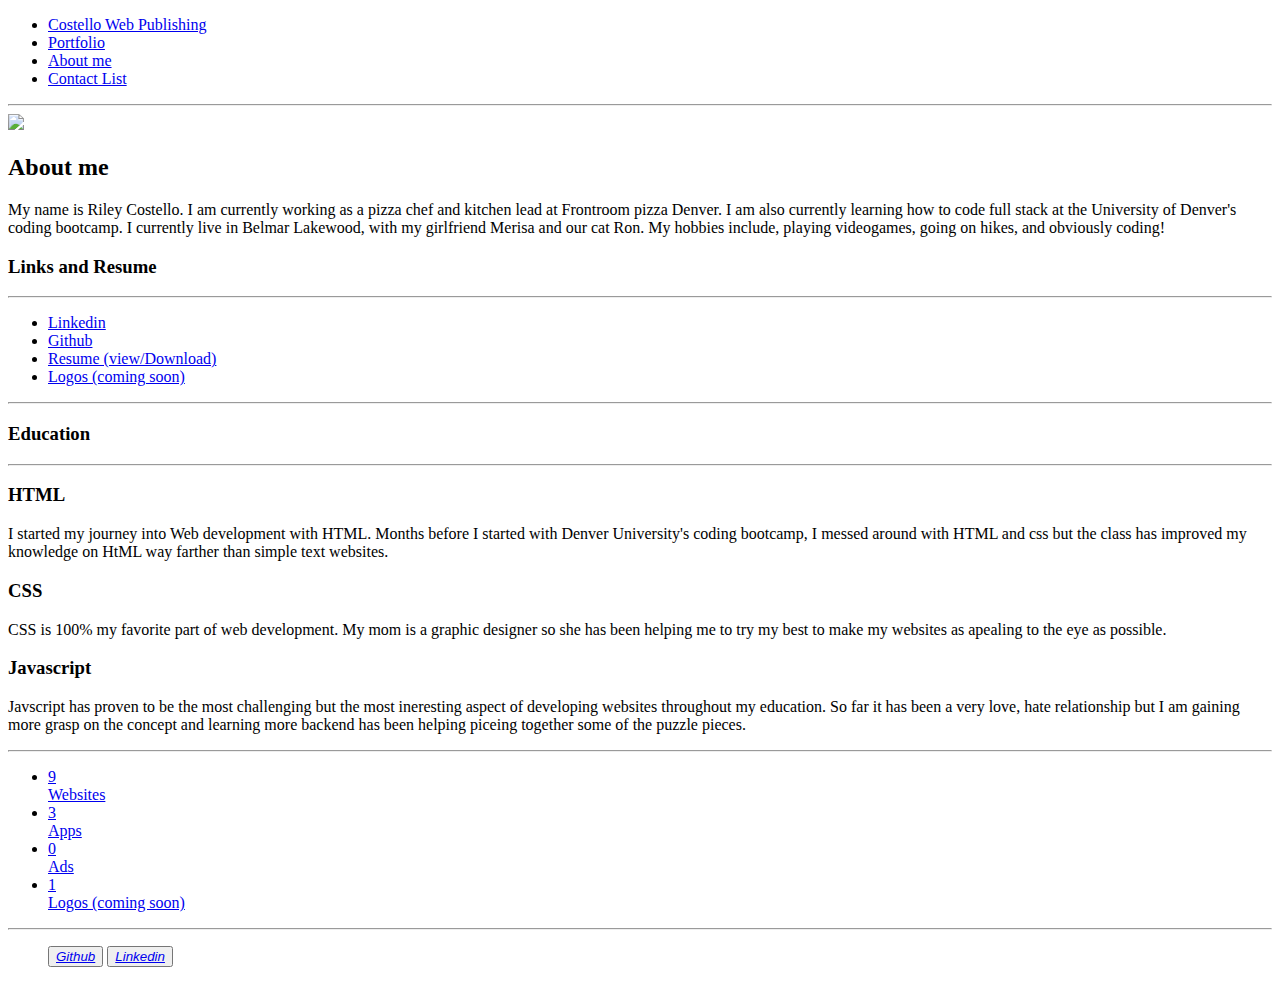
==== AboutMe.html @ 4a82447a "creating new repo" ====
<!doctype html>
<html class="no-js" lang="en">
  <head>
    <meta charset="utf-8" />
    <meta name="viewport" content="width=device-width, initial-scale=1.0" />
    <title>Costello Portfolio | About Me</title>
    <link rel="stylesheet" href="https://dhbhdrzi4tiry.cloudfront.net/cdn/sites/foundation.min.css">
    <link rel="stylesheet" href="style/Aboutme.css">
  </head>
  <body>

    <!-- Start Top Bar -->
    <div class="top-bar">
      <div class="top-bar-left">
        <ul class="menu">
          <li class="menu-text"><a href="index.html">Costello Web Publishing</a></li>
          <li class="menu-text"><a href="Portfolio.html">Portfolio</a></li>
          <li class="menu-text"><a href="AboutMe.html">About me</a></li>
          <li class="menu-text"><a href="contact.html">Contact List</a></li>
        </ul>
      </div>
    </div>
    <!-- End Top Bar -->
    <hr>
    <div class="row">
      <div class="medium-6 columns medium-push-6">
        <img class="thumbnail" src="pics/pic6.jpg">
      </div>
      <div class="medium-6 columns medium-pull-6">
        <h2>About me</h2>
        <p>My name is Riley Costello. I am currently working as a pizza
          chef and kitchen lead at Frontroom pizza Denver. I am also currently
          learning how to code full stack at the University of Denver's coding
          bootcamp. I currently live in Belmar Lakewood, with my girlfriend
          Merisa and our cat Ron. My hobbies include, playing videogames,
          going on hikes, and obviously coding!</p>
      </div>
    </div>
    <div class="row column">
      <h3>Links and Resume</h3>
    </div>
  <hr>
    <div class="row column">
      <ul class="vertical medium-horizontal menu expanded text-center">
        <li><a href="https://www.linkedin.com/in/riley-costello-84bab91b6/"><div class="stat"></div><span>Linkedin</span></a></li>
        <li><a href="https://github.com/Milagro12090"><div class="stat"></div><span>Github</span></a></li>
        <li><a href="#"><div class="stat"></div><span>Resume (view/Download)</span></a></li>
        <li><a href="#"><div class="stat"></div><span>Logos (coming soon)</span></a></li>
      </ul>
    </div>
    <hr>
      <div class="row">
        <div class="medium-6 columns medium-pull-6">
        <h3>Education</h3>
        </div>
     </div>
    <hr>
    <div class="row">
      <div class="medium-4 columns">
        <h3>HTML</h3>
        <p>I started my journey into Web development with HTML. Months before I started with Denver University's coding bootcamp, I messed around with HTML and css but the class has improved my knowledge on HtML way farther than simple text websites.</p>
      </div>
      <div class="medium-4 columns">
        <h3>CSS</h3>
        <p>CSS is 100% my favorite part of web development. My mom is a graphic designer so she has been helping me to try my best to make my websites as apealing to the eye as possible.</p>
      </div>
      <div class="medium-4 columns">
        <h3>Javascript</h3>
        <p>Javscript has proven to be the most challenging but the most ineresting aspect of developing websites throughout my education. So far it has been a very love, hate relationship but I am gaining more grasp on the concept and learning more backend has been helping piceing together some of the puzzle pieces.</p>
      </div>
    </div>
    <hr>
    <div class="row column">
      <ul class="vertical medium-horizontal menu expanded text-center">
        <li><a href="#"><div class="stat">9</div><span>Websites</span></a></li>
        <li><a href="#"><div class="stat">3</div><span>Apps</span></a></li>
        <li><a href="#"><div class="stat">0</div><span>Ads</span></a></li>
        <li><a href="#"><div class="stat">1</div><span>Logos (coming soon)</span></a></li>
      </ul>
    </div>
    <hr>
    <div id="footer" class="callout large text-center">
      <ul class="menuf">
        <button type="button" class="button social github">
          <i class="fa fa-github" aria-hidden="true"><a href="https://github.com/Milagro12090">Github </a></i> 
        </button> 
        <button type="button" class="button social linkedin">
          <i class="fa fa-linkedin" aria-hidden="true"><a href="https://www.linkedin.com/in/riley-costello-84bab91b6/">Linkedin</a></i>
        </button> 
      </ul>
    </div>

    <script src="https://code.jquery.com/jquery-2.1.4.min.js"></script>
    <script src="https://dhbhdrzi4tiry.cloudfront.net/cdn/sites/foundation.js"></script>
    <script>
      $(document).foundation();
    </script>
  </body>
</html>
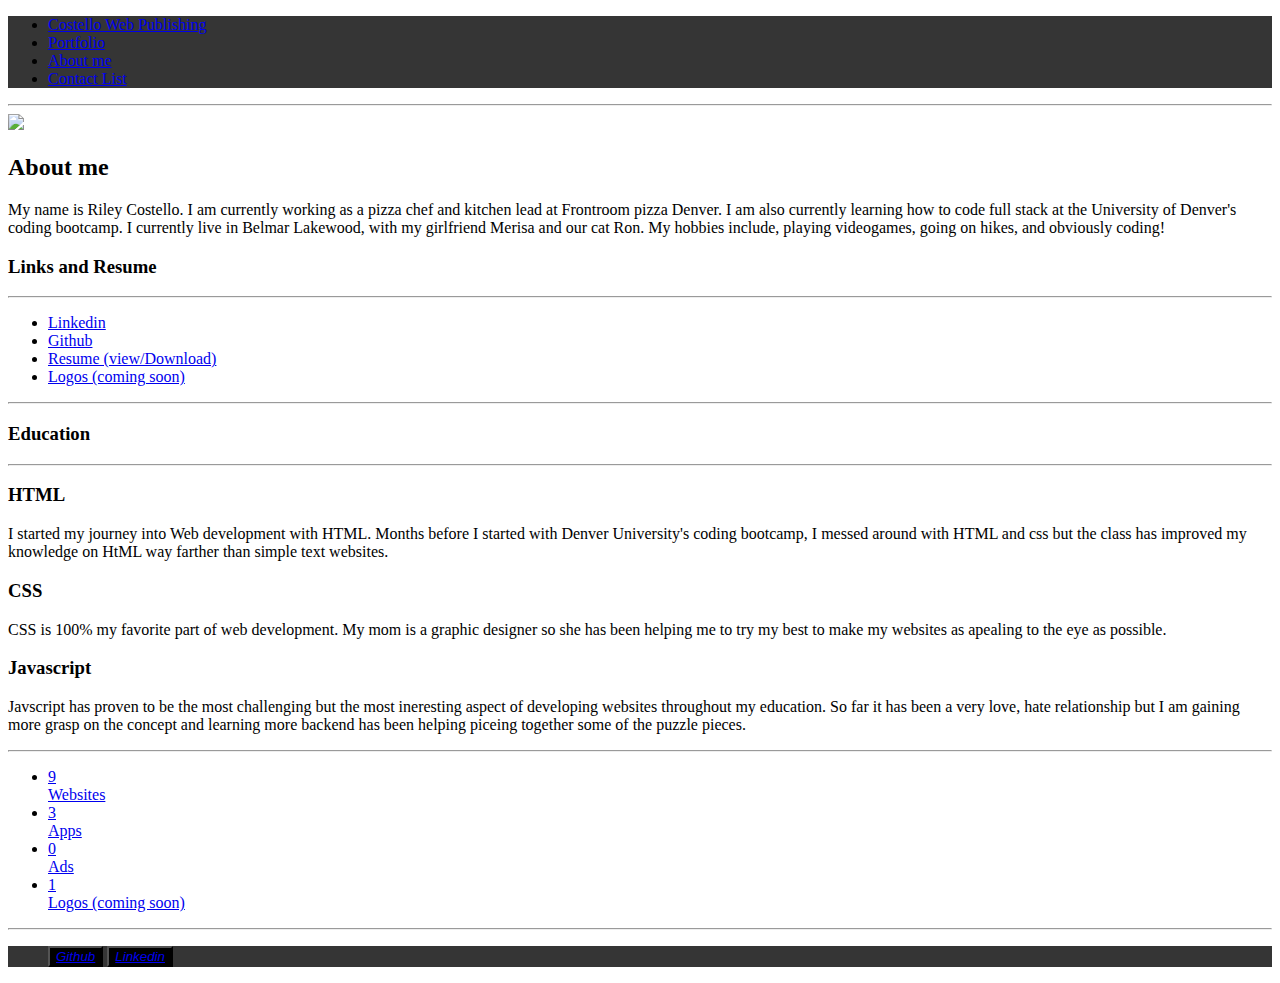
==== commit d024e8b5: "fixing bugs" ====
--- a/AboutMe.html
+++ b/AboutMe.html
@@ -5,7 +5,7 @@
     <meta name="viewport" content="width=device-width, initial-scale=1.0" />
     <title>Costello Portfolio | About Me</title>
     <link rel="stylesheet" href="https://dhbhdrzi4tiry.cloudfront.net/cdn/sites/foundation.min.css">
-    <link rel="stylesheet" href="style/Aboutme.css">
+    <link rel="stylesheet" href="Style/Aboutme.css">
   </head>
   <body>
 
--- a/Style/Aboutme.css
+++ b/Style/Aboutme.css
@@ -0,0 +1,35 @@
+.social.linkedin {
+  background-color: #000000;
+  color: #fefefe;
+}
+
+.social.linkedin:hover,
+.social.linkedin:focus {
+  background-color: #000000;
+  color: #fefefe;
+}
+.social.github {
+  background-color: #000000;
+  color: #fefefe;
+}
+
+.social.github:hover,
+.social.github:focus {
+  background-color: black;
+  color: #fefefe;
+}
+.top-bar {
+  background-color: rgb(53, 53, 53);
+}
+
+.menu-text {
+  background-color: rgb(53, 53, 53);
+}
+
+.menuf {
+  background-color: rgb(53, 53, 53);
+}
+
+#footer {
+  background-color: rgb(53, 53, 53);
+}
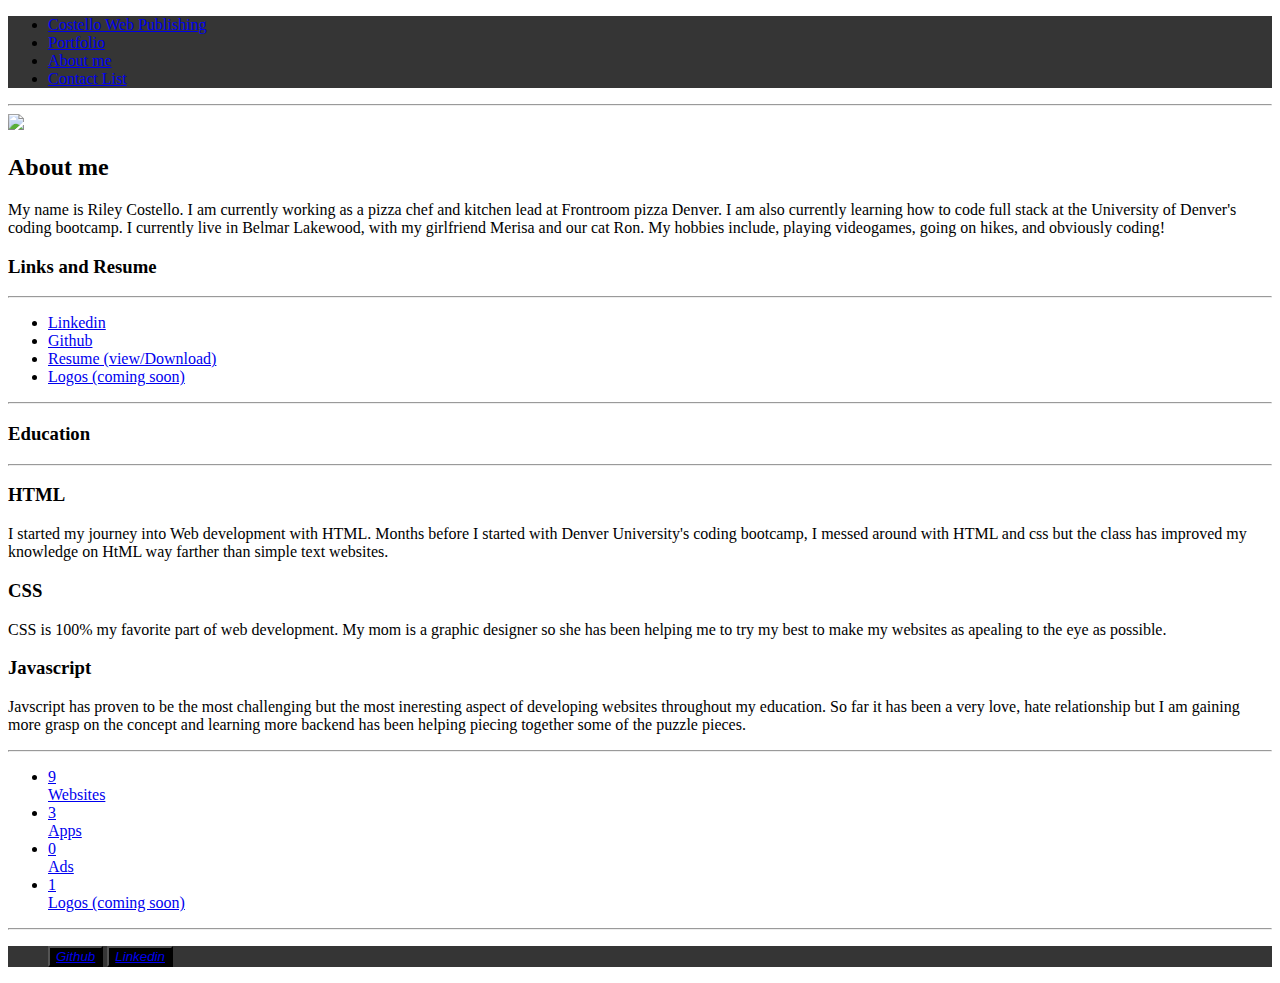
==== commit f564c916: "." ====
--- a/AboutMe.html
+++ b/AboutMe.html
@@ -24,7 +24,7 @@
     <hr>
     <div class="row">
       <div class="medium-6 columns medium-push-6">
-        <img class="thumbnail" src="pics/pic6.jpg">
+        <img class="thumbnail" src="https://scontent.fapa1-2.fna.fbcdn.net/v/t1.0-9/71232329_2408776579362092_3825806826889281536_n.jpg?_nc_cat=100&ccb=2&_nc_sid=09cbfe&_nc_ohc=DbgnSr-7se8AX8PBN8b&_nc_ht=scontent.fapa1-2.fna&oh=9808108ebfe58437180ae65d87f206e6&oe=5FD653C5">
       </div>
       <div class="medium-6 columns medium-pull-6">
         <h2>About me</h2>
@@ -44,7 +44,7 @@
       <ul class="vertical medium-horizontal menu expanded text-center">
         <li><a href="https://www.linkedin.com/in/riley-costello-84bab91b6/"><div class="stat"></div><span>Linkedin</span></a></li>
         <li><a href="https://github.com/Milagro12090"><div class="stat"></div><span>Github</span></a></li>
-        <li><a href="#"><div class="stat"></div><span>Resume (view/Download)</span></a></li>
+        <li><a href="Style\Resume (1).pdf" ><div class="stat"></div><span>Resume (view/Download)</span></a></li>
         <li><a href="#"><div class="stat"></div><span>Logos (coming soon)</span></a></li>
       </ul>
     </div>
@@ -66,7 +66,7 @@
       </div>
       <div class="medium-4 columns">
         <h3>Javascript</h3>
-        <p>Javscript has proven to be the most challenging but the most ineresting aspect of developing websites throughout my education. So far it has been a very love, hate relationship but I am gaining more grasp on the concept and learning more backend has been helping piceing together some of the puzzle pieces.</p>
+        <p>Javscript has proven to be the most challenging but the most ineresting aspect of developing websites throughout my education. So far it has been a very love, hate relationship but I am gaining more grasp on the concept and learning more backend has been helping piecing together some of the puzzle pieces.</p>
       </div>
     </div>
     <hr>
